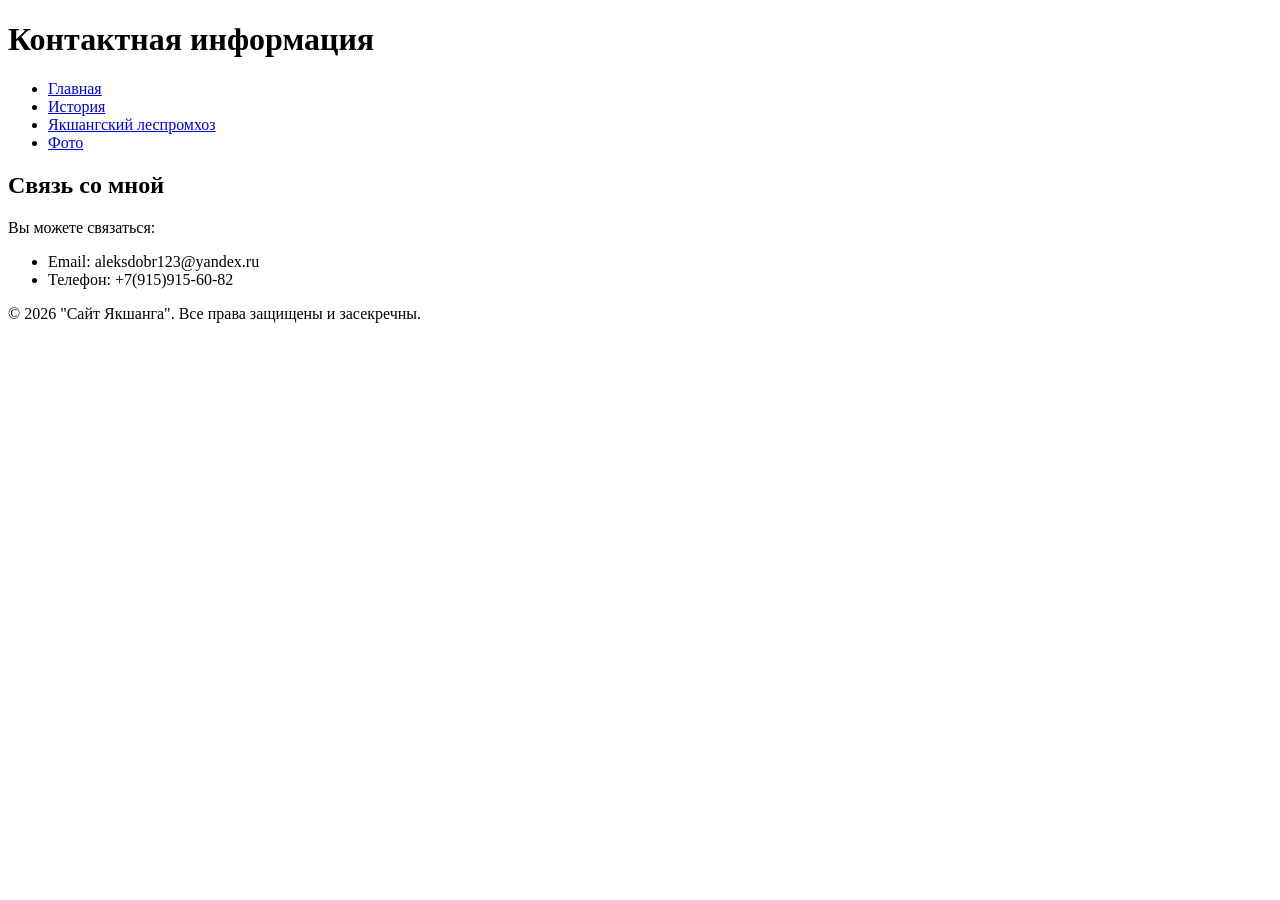
==== contacts.html @ ecc7fb38 "Add files via upload" ====
﻿<!DOCTYPE html>
<html lang="en">
<head>
    <meta charset="UTF-8">
    <meta name="viewport" content="width=device-width, initial-scale=1.0">
    <title>Контактная информация</title>
    <link rel="stylesheet" href="CSS/style.css">
    <link rel="icon" href="FAVICONs/c.ico" type="image/x-icon">
</head>
<body>
    <header>
        <h1>Контактная информация</h1>
        <nav>
            <ul>
                <li><a href="index.html">Главная</a></li>
                <li><a href="история.html">История</a></li>
                <li><a href="леспромхоз.html">Якшангский леспромхоз</a></li>
                <li><a href="gallery.html">Фото</a></li>
            </ul>
        </nav>
    </header>

    <main>
        <section>
            <h2>Связь со мной</h2>
            <p>Вы можете связаться:</p>
            <ul>
                <li>Email: aleksdobr123@yandex.ru</li>
                <li>Телефон: +7(915)915-60-82</li>
            </ul>
        </section>
    </main>

    <footer>
        <p>&copy; 2026 "Сайт Якшанга". Все права защищены и засекречны.</p>
    </footer>
</body>
</html>
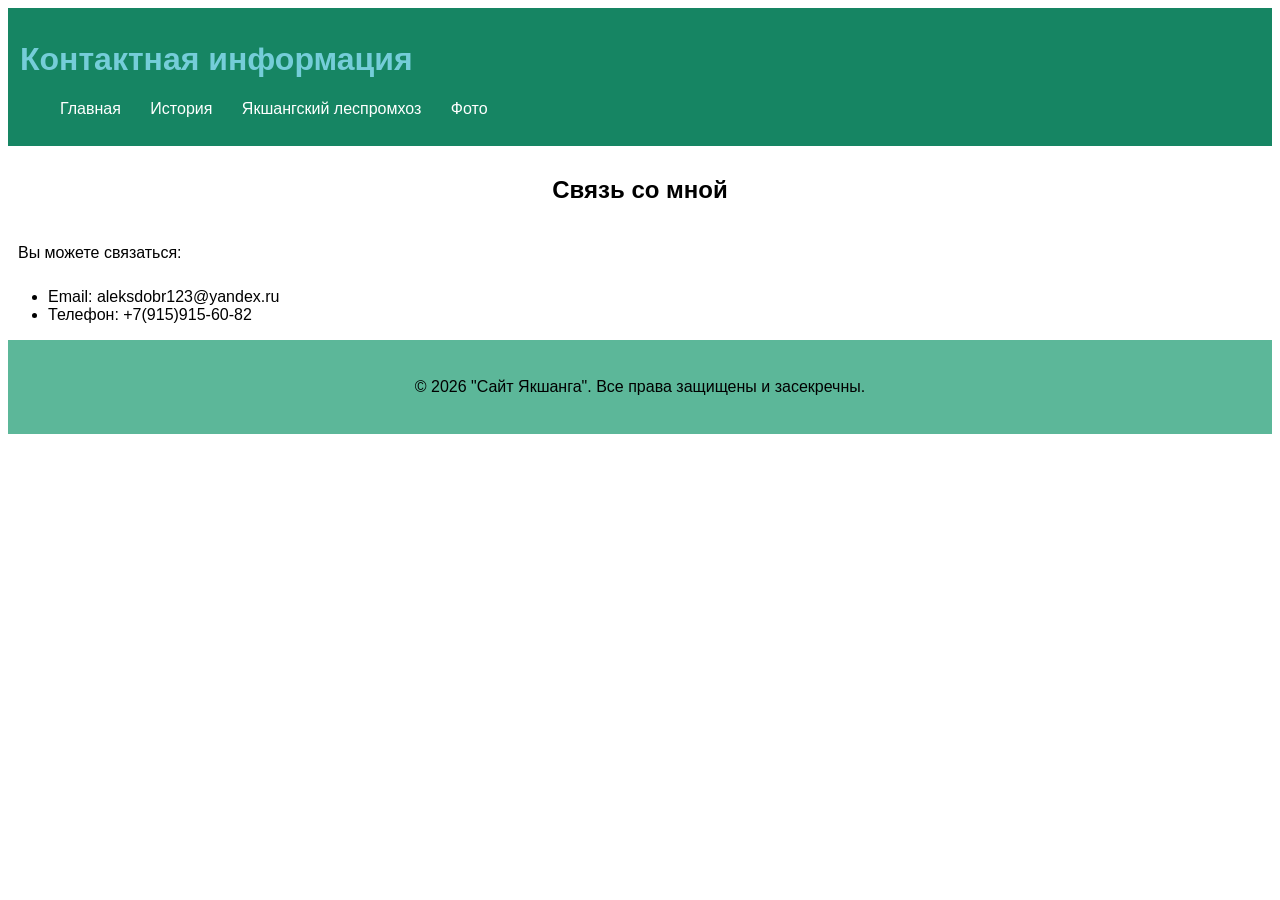
==== commit 80f03531: "Update contacts.html" ====
--- a/contacts.html
+++ b/contacts.html
@@ -4,7 +4,7 @@
     <meta charset="UTF-8">
     <meta name="viewport" content="width=device-width, initial-scale=1.0">
     <title>Контактная информация</title>
-    <link rel="stylesheet" href="CSS/style.css">
+    <link rel="stylesheet" href="style.css">
     <link rel="icon" href="FAVICONs/c.ico" type="image/x-icon">
 </head>
 <body>
@@ -35,4 +35,4 @@
         <p>&copy; 2026 "Сайт Якшанга". Все права защищены и засекречны.</p>
     </footer>
 </body>
-</html>+</html>
--- a/style.css
+++ b/style.css
@@ -0,0 +1,72 @@
+body {
+    font-family: Verdana, Arial, sans-serif;
+    margin: 40;
+    padding: 60;
+}
+
+.icon-button {
+  background-image: url('8.jpg');
+  width: 20px;
+  height: 20px;
+}
+
+header {
+    background-color: #168563;
+    color: #75cdd9;
+    padding: 12px;
+}
+
+h2 {
+    text-align: center;
+    padding: 10px;
+}
+
+h3 {
+    font-family: Verdana, Geneva, Tahoma, sans-serif;
+    font-size: 20px;
+}
+
+p {
+    padding: 10px;
+}
+nav ul {
+    list-style-type: none;
+}
+
+nav ul li {
+    display: inline;
+    margin-right: 25px;
+}
+
+nav ul li a {
+    text-decoration: none;
+    color: #ffffff;
+}
+
+footer {
+    background-color: #5cb799;
+    color: #000000;
+    text-align: center;
+    padding: 12px;
+}
+
+.gallery {
+    display: flex;
+    flex-wrap: wrap;
+    justify-content: center;
+}
+
+.gallery img {
+    width: 80%;
+    margin: 12px; 
+}
+
+table,
+.main table{
+    border-collapse: collapse;
+    margin: 20px;
+}
+
+td, th{
+    border: 1px colid#411052;
+}
